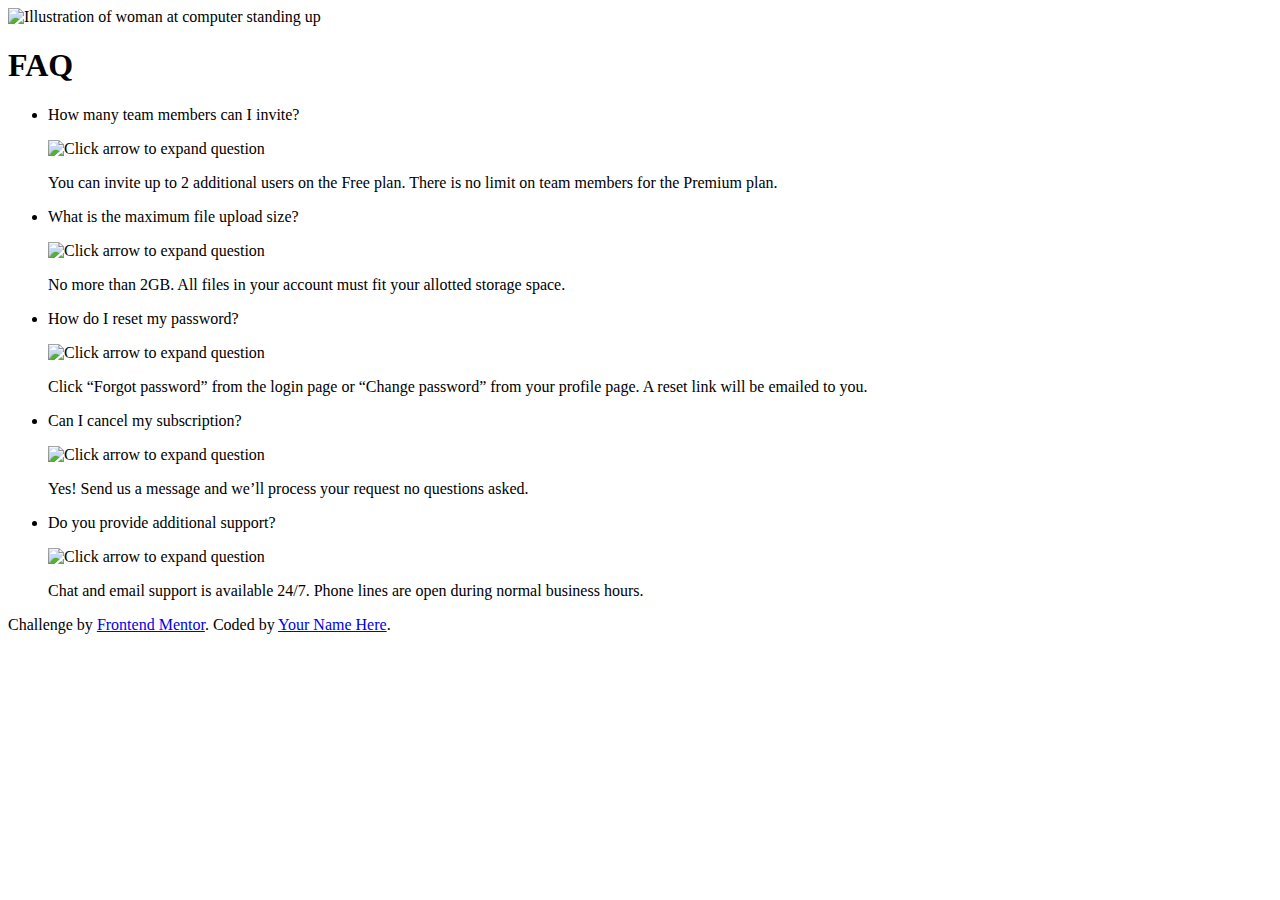
==== faq-accordion-card-main/index.html @ 54ee4cac "First commit" ====
<!DOCTYPE html>
<html lang="en">
  <head>
    <meta charset="UTF-8" />
    <meta name="viewport" content="width=device-width, initial-scale=1.0" />
    <!-- displays site properly based on user's device -->

    <link
      rel="icon"
      type="image/png"
      sizes="32x32"
      href="./images/favicon-32x32.png"
    />

    <title>Frontend Mentor | FAQ Accordion Card</title>
    <link rel="stylesheet" href="/css/main.css" />
  </head>
  <body>
    <div class="container">
      <div class="image-container">
        <img
          src="/images/illustration-woman-online-mobile.svg"
          alt="Illustration of woman at computer standing up"
        />
      </div>
      <h1>FAQ</h1>

      <div class="faq-container">
        <ul>
          <li class="qna-container">
            <div class="question">
              <p>How many team members can I invite?</p>
              <img
                src="/images/icon-arrow-down.svg"
                alt="Click arrow to expand question"
              />
            </div>
            <p class="answer">
              You can invite up to 2 additional users on the Free plan. There is
              no limit on team members for the Premium plan.
            </p>
          </li>
          <li class="qna-container">
            <div class="question">
              <p>What is the maximum file upload size?</p>
              <img
                src="/images/icon-arrow-down.svg"
                alt="Click arrow to expand question"
              />
            </div>
            <p class="answer">
              No more than 2GB. All files in your account must fit your allotted
              storage space.
            </p>
          </li>
          <li class="qna-container">
            <div class="question">
              <p>How do I reset my password?</p>
              <img
                src="/images/icon-arrow-down.svg"
                alt="Click arrow to expand question"
              />
            </div>
            <p class="answer">
              Click “Forgot password” from the login page or “Change password”
              from your profile page. A reset link will be emailed to you.
            </p>
          </li>
          <li class="qna-container">
            <div class="question">
              <p>Can I cancel my subscription?</p>
              <img
                src="/images/icon-arrow-down.svg"
                alt="Click arrow to expand question"
              />
            </div>
            <p class="answer">
              Yes! Send us a message and we’ll process your request no questions
              asked.
            </p>
          </li>
          <li class="qna-container">
            <div class="question">
              <p>Do you provide additional support?</p>
              <img
                src="/images/icon-arrow-down.svg"
                alt="Click arrow to expand question"
              />
            </div>
            <p class="answer">
              Chat and email support is available 24/7. Phone lines are open
              during normal business hours.
            </p>
          </li>
        </ul>
      </div>
    </div>

    <div class="attribution">
      Challenge by
      <a href="https://www.frontendmentor.io?ref=challenge" target="_blank"
        >Frontend Mentor</a
      >. Coded by <a href="#">Your Name Here</a>.
    </div>
  </body>
</html>
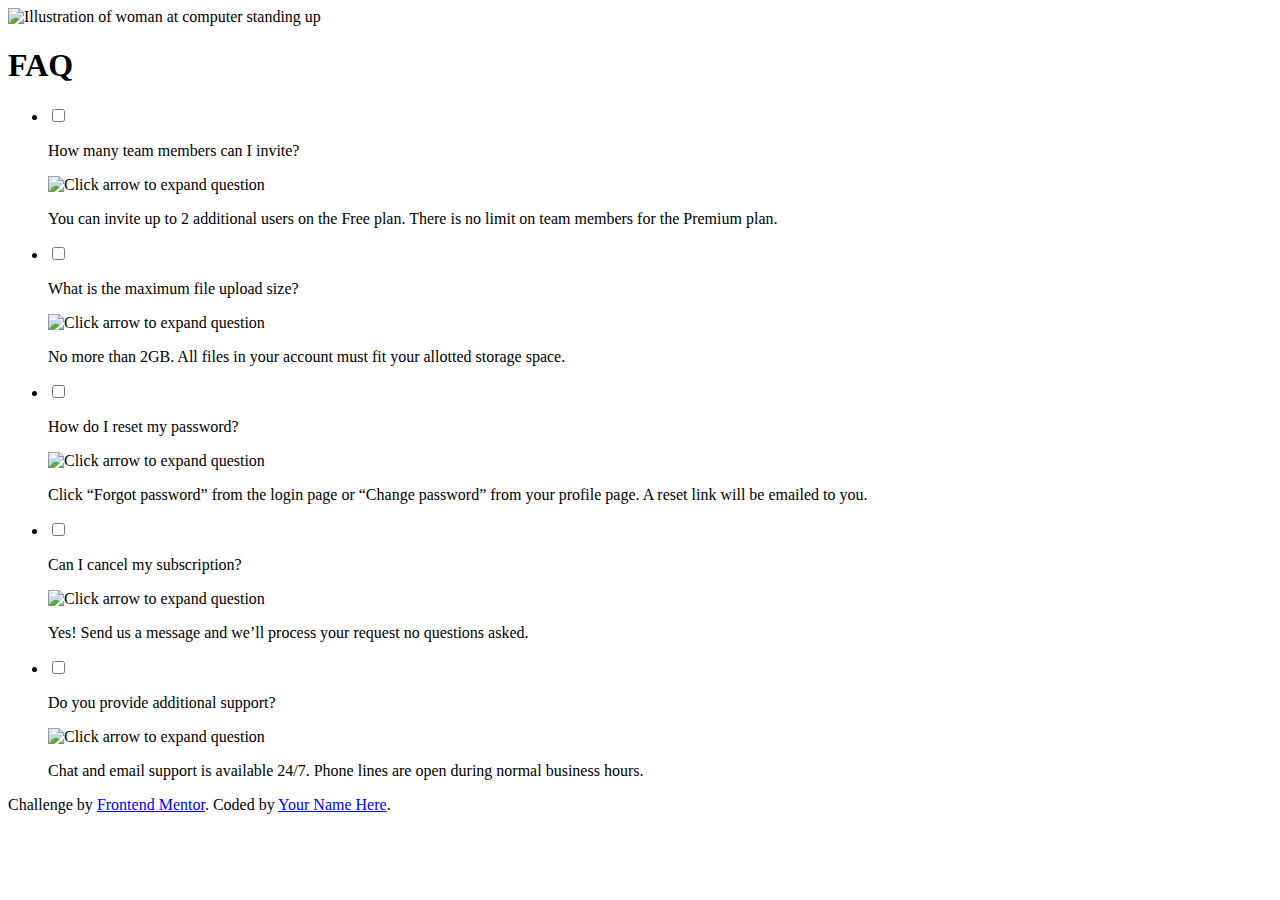
==== commit 4dc128c9: "Drop down faq item CSS" ====
--- a/faq-accordion-card-main/index.html
+++ b/faq-accordion-card-main/index.html
@@ -28,69 +28,84 @@
       <div class="faq-container">
         <ul>
           <li class="qna-container">
-            <div class="question">
-              <p>How many team members can I invite?</p>
-              <img
-                src="/images/icon-arrow-down.svg"
-                alt="Click arrow to expand question"
-              />
-            </div>
-            <p class="answer">
-              You can invite up to 2 additional users on the Free plan. There is
-              no limit on team members for the Premium plan.
-            </p>
+            <input id="question-1" type="checkbox" />
+            <label for="question-1">
+              <div class="question">
+                <p>How many team members can I invite?</p>
+                <img
+                  src="/images/icon-arrow-down.svg"
+                  alt="Click arrow to expand question"
+                />
+              </div>
+              <p class="answer">
+                You can invite up to 2 additional users on the Free plan. There
+                is no limit on team members for the Premium plan.
+              </p>
+            </label>
           </li>
           <li class="qna-container">
-            <div class="question">
-              <p>What is the maximum file upload size?</p>
-              <img
-                src="/images/icon-arrow-down.svg"
-                alt="Click arrow to expand question"
-              />
-            </div>
-            <p class="answer">
-              No more than 2GB. All files in your account must fit your allotted
-              storage space.
-            </p>
+            <input id="question-2" type="checkbox" />
+            <label for="question-2">
+              <div class="question">
+                <p>What is the maximum file upload size?</p>
+                <img
+                  src="/images/icon-arrow-down.svg"
+                  alt="Click arrow to expand question"
+                />
+              </div>
+              <p class="answer">
+                No more than 2GB. All files in your account must fit your
+                allotted storage space.
+              </p>
+            </label>
           </li>
           <li class="qna-container">
-            <div class="question">
-              <p>How do I reset my password?</p>
-              <img
-                src="/images/icon-arrow-down.svg"
-                alt="Click arrow to expand question"
-              />
-            </div>
-            <p class="answer">
-              Click “Forgot password” from the login page or “Change password”
-              from your profile page. A reset link will be emailed to you.
-            </p>
+            <input id="question-3" type="checkbox" />
+            <label for="question-3">
+              <div class="question">
+                <p>How do I reset my password?</p>
+                <img
+                  src="/images/icon-arrow-down.svg"
+                  alt="Click arrow to expand question"
+                />
+              </div>
+              <p class="answer">
+                Click “Forgot password” from the login page or “Change password”
+                from your profile page. A reset link will be emailed to you.
+              </p>
+            </label>
           </li>
           <li class="qna-container">
-            <div class="question">
-              <p>Can I cancel my subscription?</p>
-              <img
-                src="/images/icon-arrow-down.svg"
-                alt="Click arrow to expand question"
-              />
-            </div>
-            <p class="answer">
-              Yes! Send us a message and we’ll process your request no questions
-              asked.
-            </p>
+            <input id="question-4" type="checkbox" />
+            <label for="question-4">
+              <div class="question">
+                <p>Can I cancel my subscription?</p>
+                <img
+                  src="/images/icon-arrow-down.svg"
+                  alt="Click arrow to expand question"
+                />
+              </div>
+              <p class="answer">
+                Yes! Send us a message and we’ll process your request no
+                questions asked.
+              </p>
+            </label>
           </li>
           <li class="qna-container">
-            <div class="question">
-              <p>Do you provide additional support?</p>
-              <img
-                src="/images/icon-arrow-down.svg"
-                alt="Click arrow to expand question"
-              />
-            </div>
-            <p class="answer">
-              Chat and email support is available 24/7. Phone lines are open
-              during normal business hours.
-            </p>
+            <input id="question-5" type="checkbox" />
+            <label for="question-5">
+              <div class="question">
+                <p>Do you provide additional support?</p>
+                <img
+                  src="/images/icon-arrow-down.svg"
+                  alt="Click arrow to expand question"
+                />
+              </div>
+              <p class="answer">
+                Chat and email support is available 24/7. Phone lines are open
+                during normal business hours.
+              </p>
+            </label>
           </li>
         </ul>
       </div>
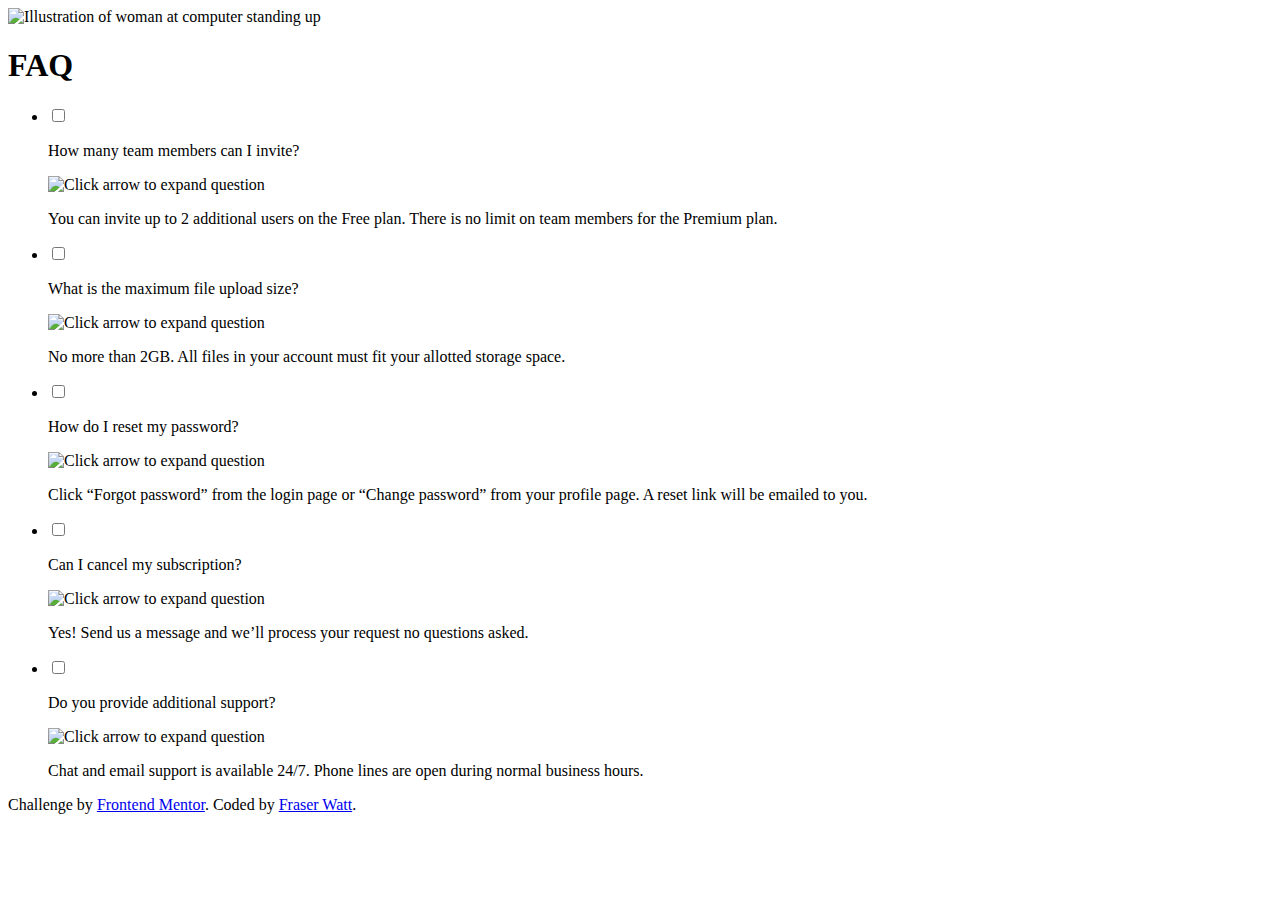
==== commit 4fb871a6: "README.md" ====
--- a/faq-accordion-card-main/index.html
+++ b/faq-accordion-card-main/index.html
@@ -3,7 +3,6 @@
   <head>
     <meta charset="UTF-8" />
     <meta name="viewport" content="width=device-width, initial-scale=1.0" />
-    <!-- displays site properly based on user's device -->
 
     <link
       rel="icon"
@@ -18,96 +17,112 @@
   <body>
     <div class="container">
       <div class="image-container">
-        <img
-          src="/images/illustration-woman-online-mobile.svg"
-          alt="Illustration of woman at computer standing up"
-        />
+        <picture>
+          <source
+            srcset="/images/illustration-woman-online-desktop.svg"
+            media="(min-width: 635px)"
+          />
+          <img
+            src="/images/illustration-woman-online-mobile.svg"
+            alt="Illustration of woman at computer standing up"
+          />
+        </picture>
+        <picture class="box">
+          <source
+            srcset="/images/illustration-box-desktop.svg"
+            media="(min-width: 635px)"
+          />
+          <img src="" alt="" />
+        </picture>
       </div>
-      <h1>FAQ</h1>
 
       <div class="faq-container">
-        <ul>
-          <li class="qna-container">
-            <input id="question-1" type="checkbox" />
-            <label for="question-1">
-              <div class="question">
-                <p>How many team members can I invite?</p>
-                <img
-                  src="/images/icon-arrow-down.svg"
-                  alt="Click arrow to expand question"
-                />
-              </div>
-              <p class="answer">
-                You can invite up to 2 additional users on the Free plan. There
-                is no limit on team members for the Premium plan.
-              </p>
-            </label>
-          </li>
-          <li class="qna-container">
-            <input id="question-2" type="checkbox" />
-            <label for="question-2">
-              <div class="question">
-                <p>What is the maximum file upload size?</p>
-                <img
-                  src="/images/icon-arrow-down.svg"
-                  alt="Click arrow to expand question"
-                />
-              </div>
-              <p class="answer">
-                No more than 2GB. All files in your account must fit your
-                allotted storage space.
-              </p>
-            </label>
-          </li>
-          <li class="qna-container">
-            <input id="question-3" type="checkbox" />
-            <label for="question-3">
-              <div class="question">
-                <p>How do I reset my password?</p>
-                <img
-                  src="/images/icon-arrow-down.svg"
-                  alt="Click arrow to expand question"
-                />
-              </div>
-              <p class="answer">
-                Click “Forgot password” from the login page or “Change password”
-                from your profile page. A reset link will be emailed to you.
-              </p>
-            </label>
-          </li>
-          <li class="qna-container">
-            <input id="question-4" type="checkbox" />
-            <label for="question-4">
-              <div class="question">
-                <p>Can I cancel my subscription?</p>
-                <img
-                  src="/images/icon-arrow-down.svg"
-                  alt="Click arrow to expand question"
-                />
-              </div>
-              <p class="answer">
-                Yes! Send us a message and we’ll process your request no
-                questions asked.
-              </p>
-            </label>
-          </li>
-          <li class="qna-container">
-            <input id="question-5" type="checkbox" />
-            <label for="question-5">
-              <div class="question">
-                <p>Do you provide additional support?</p>
-                <img
-                  src="/images/icon-arrow-down.svg"
-                  alt="Click arrow to expand question"
-                />
-              </div>
-              <p class="answer">
-                Chat and email support is available 24/7. Phone lines are open
-                during normal business hours.
-              </p>
-            </label>
-          </li>
-        </ul>
+        <h1>FAQ</h1>
+        <div class="faq-actual">
+          <ul>
+            <li class="qna-container">
+              <input id="question-1" type="checkbox" />
+              <label for="question-1">
+                <div class="question">
+                  <p>How many team members can I invite?</p>
+                  <img
+                    src="/images/icon-arrow-down.svg"
+                    alt="Click arrow to expand question"
+                  />
+                </div>
+                <p class="answer">
+                  You can invite up to 2 additional users on the Free plan.
+                  There is no limit on team members for the Premium plan.
+                </p>
+              </label>
+            </li>
+            <li class="qna-container">
+              <input id="question-2" type="checkbox" />
+              <label for="question-2">
+                <div class="question">
+                  <p>What is the maximum file upload size?</p>
+                  <img
+                    src="/images/icon-arrow-down.svg"
+                    alt="Click arrow to expand question"
+                  />
+                </div>
+                <p class="answer">
+                  No more than 2GB. All files in your account must fit your
+                  allotted storage space.
+                </p>
+              </label>
+            </li>
+            <li class="qna-container">
+              <input id="question-3" type="checkbox" />
+              <label for="question-3">
+                <div class="question">
+                  <p>How do I reset my password?</p>
+                  <img
+                    src="/images/icon-arrow-down.svg"
+                    alt="Click arrow to expand question"
+                  />
+                </div>
+                <p class="answer">
+                  Click “Forgot password” from the login page or “Change
+                  password” from your profile page. A reset link will be emailed
+                  to you.
+                </p>
+              </label>
+            </li>
+            <li class="qna-container">
+              <input id="question-4" type="checkbox" />
+              <label for="question-4">
+                <div class="question">
+                  <p>Can I cancel my subscription?</p>
+                  <img
+                    src="/images/icon-arrow-down.svg"
+                    alt="Click arrow to expand question"
+                  />
+                </div>
+                <p class="answer">
+                  Yes! Send us a message and we’ll process your request no
+                  questions asked.
+                </p>
+              </label>
+            </li>
+            <li class="qna-container">
+              <input id="question-5" type="checkbox" />
+              <label for="question-5">
+                <div class="question">
+                  <p>Do you provide additional support?</p>
+                  <img
+                    src="/images/icon-arrow-down.svg"
+                    alt="Click arrow to expand question"
+                  />
+                </div>
+                <p class="answer">
+                  Chat and email support is available 24/7. Phone lines are open
+                  during normal business hours.
+                </p>
+              </label>
+            </li>
+          </ul>
+        </div>
       </div>
     </div>
 
@@ -115,7 +130,7 @@
       Challenge by
       <a href="https://www.frontendmentor.io?ref=challenge" target="_blank"
         >Frontend Mentor</a
-      >. Coded by <a href="#">Your Name Here</a>.
+      >. Coded by <a href="#">Fraser Watt</a>.
     </div>
   </body>
 </html>
